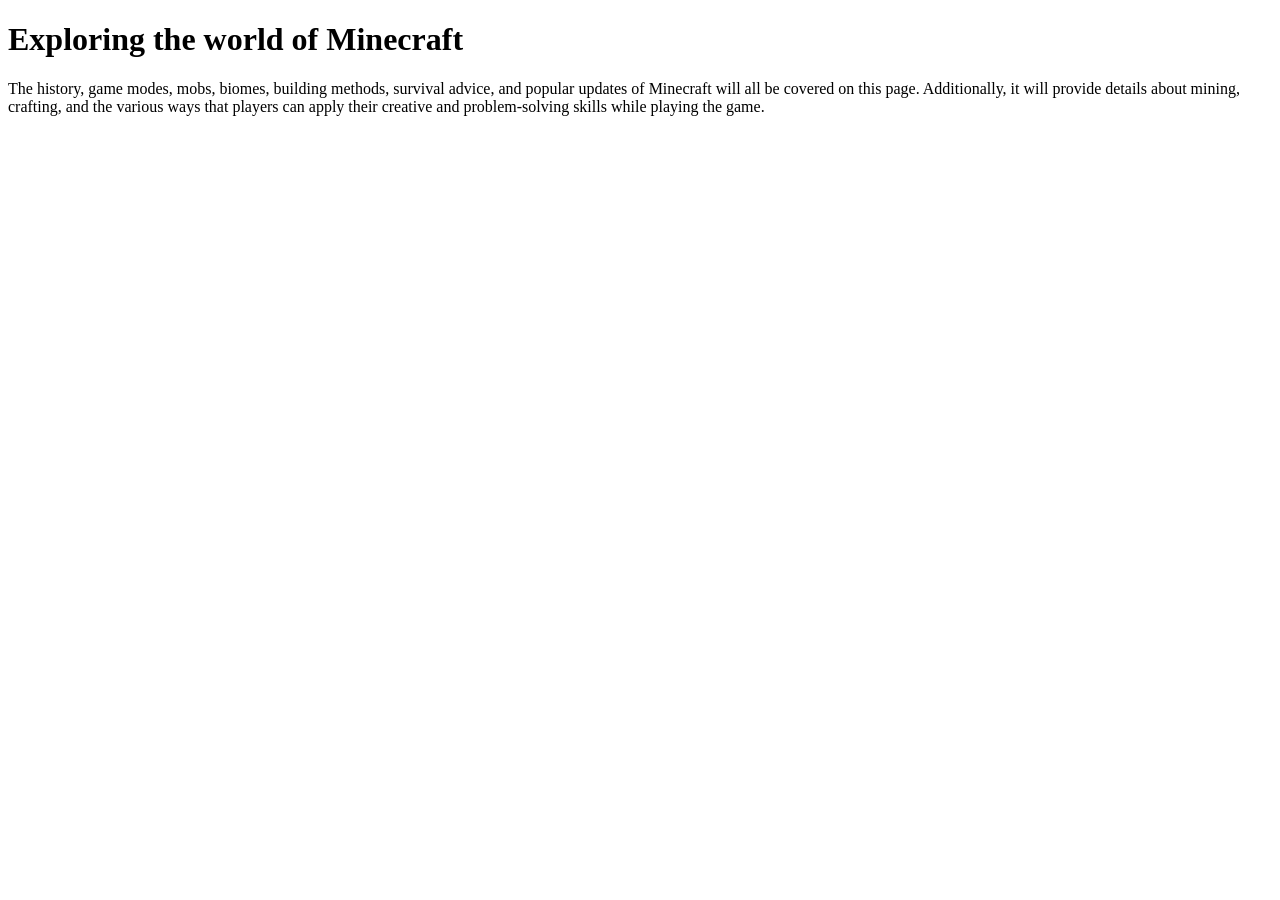
==== index.html @ 4f27bbba "Add files via upload Add Homepage" ====
<!DOCTYPE html>
<html lang="en">
<head>
<meta charset="UTF-8">
<title>Exploring the world of Minecraft</title>
</head>
<body>
<!-- Darien Gray 6/1/2026 -->
<h1>Exploring the world of Minecraft</h1>
<p>
The history, game modes, mobs, biomes, building methods, survival advice, and popular updates of Minecraft will all be covered on this page. Additionally, it will provide details about mining, crafting, and the various ways that players can apply their creative and problem-solving skills while playing the game.
</p>
</body>
</html>
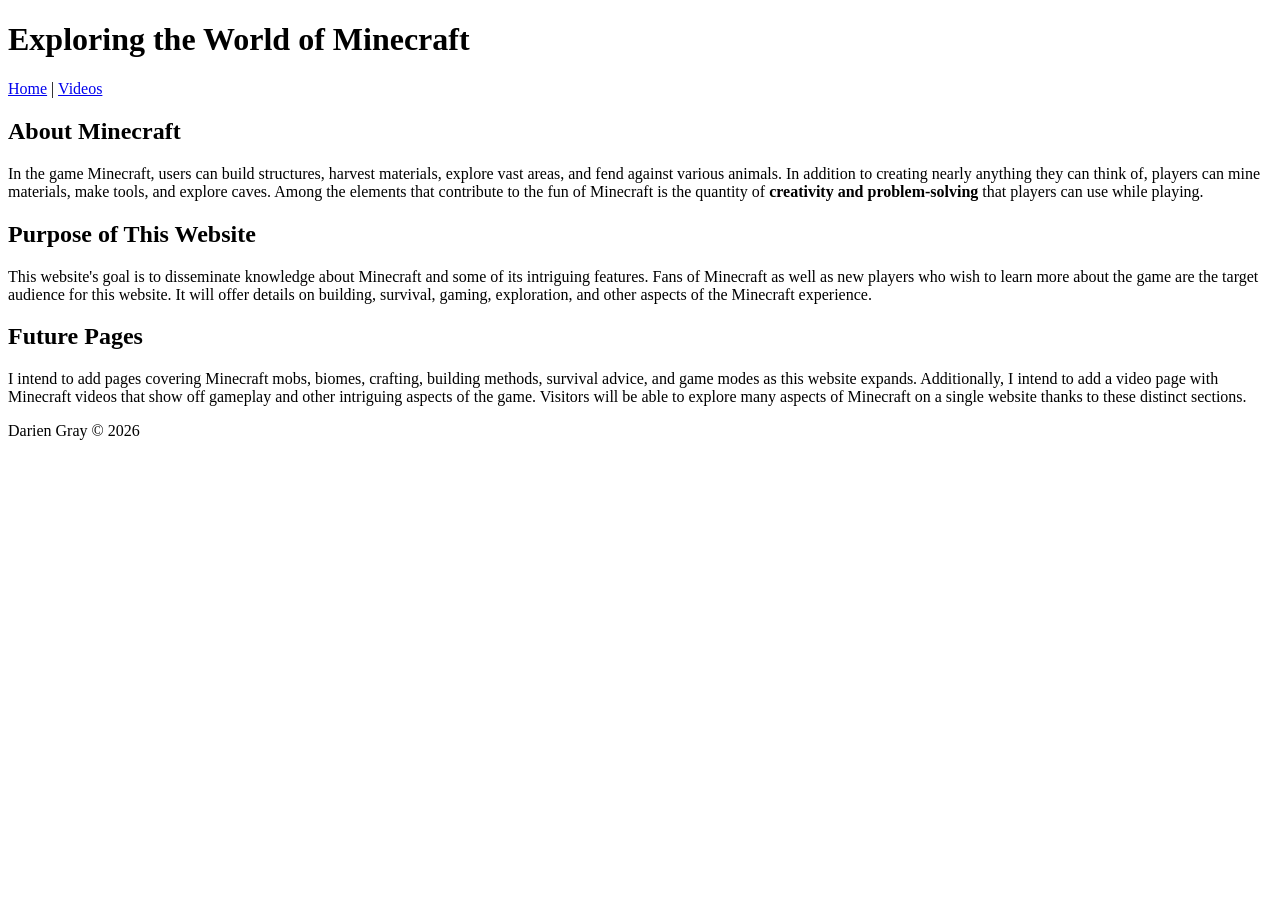
==== commit d61fdf9b: "Add files via upload" ====
--- a/index.html
+++ b/index.html
@@ -1,14 +1,66 @@
 <!DOCTYPE html>
 <html lang="en">
+
 <head>
-<meta charset="UTF-8">
-<title>Exploring the world of Minecraft</title>
+   <meta charset="UTF-8">
+   <title>Exploring the World of Minecraft</title>
 </head>
+
 <body>
-<!-- Darien Gray 6/1/2026 -->
-<h1>Exploring the world of Minecraft</h1>
-<p>
-The history, game modes, mobs, biomes, building methods, survival advice, and popular updates of Minecraft will all be covered on this page. Additionally, it will provide details about mining, crafting, and the various ways that players can apply their creative and problem-solving skills while playing the game.
-</p>
+
+   <!-- Darien Gray, July 20, 2026, Module 2 -->
+
+   <header>
+      <h1>Exploring the World of Minecraft</h1>
+   </header>
+
+   <nav>
+      <a href="index.html">Home</a> |
+      <a href="videos.html">Videos</a>
+   </nav>
+
+   <main>
+
+      <section>
+         <h2>About Minecraft</h2>
+
+         <p>
+          In the game Minecraft, users can build structures, harvest materials, explore vast areas, and fend against various animals. 
+          In addition to creating nearly anything they can think of, players can mine materials, make tools, and explore caves. 
+          Among the elements that contribute to the fun of Minecraft is the quantity of 
+            <strong>creativity and problem-solving</strong> that players can
+            use while playing.
+         </p>
+      </section>
+
+      <section>
+         <h2>Purpose of This Website</h2>
+
+         <p>
+            This website's goal is to disseminate knowledge about Minecraft and some of its intriguing features.
+            Fans of Minecraft as well as new players who wish to learn more about the game are the target audience for this website. 
+            It will offer details on building, survival, gaming, exploration, and other aspects of the Minecraft experience.
+         </p>
+      </section>
+
+      <section>
+         <h2>Future Pages</h2>
+
+         <p>
+            I intend to add pages covering Minecraft mobs, biomes, crafting, building methods, survival advice, and game modes as this website expands. 
+            Additionally, I intend to add a video page with Minecraft videos that show off gameplay and other intriguing aspects of the game. 
+            Visitors will be able to explore many aspects of Minecraft on a single website thanks to these distinct sections.
+         </p>
+      </section>
+
+   </main>
+
+   <footer>
+      <p>
+         Darien Gray &copy; 2026
+      </p>
+   </footer>
+
 </body>
-</html>+
+</html>
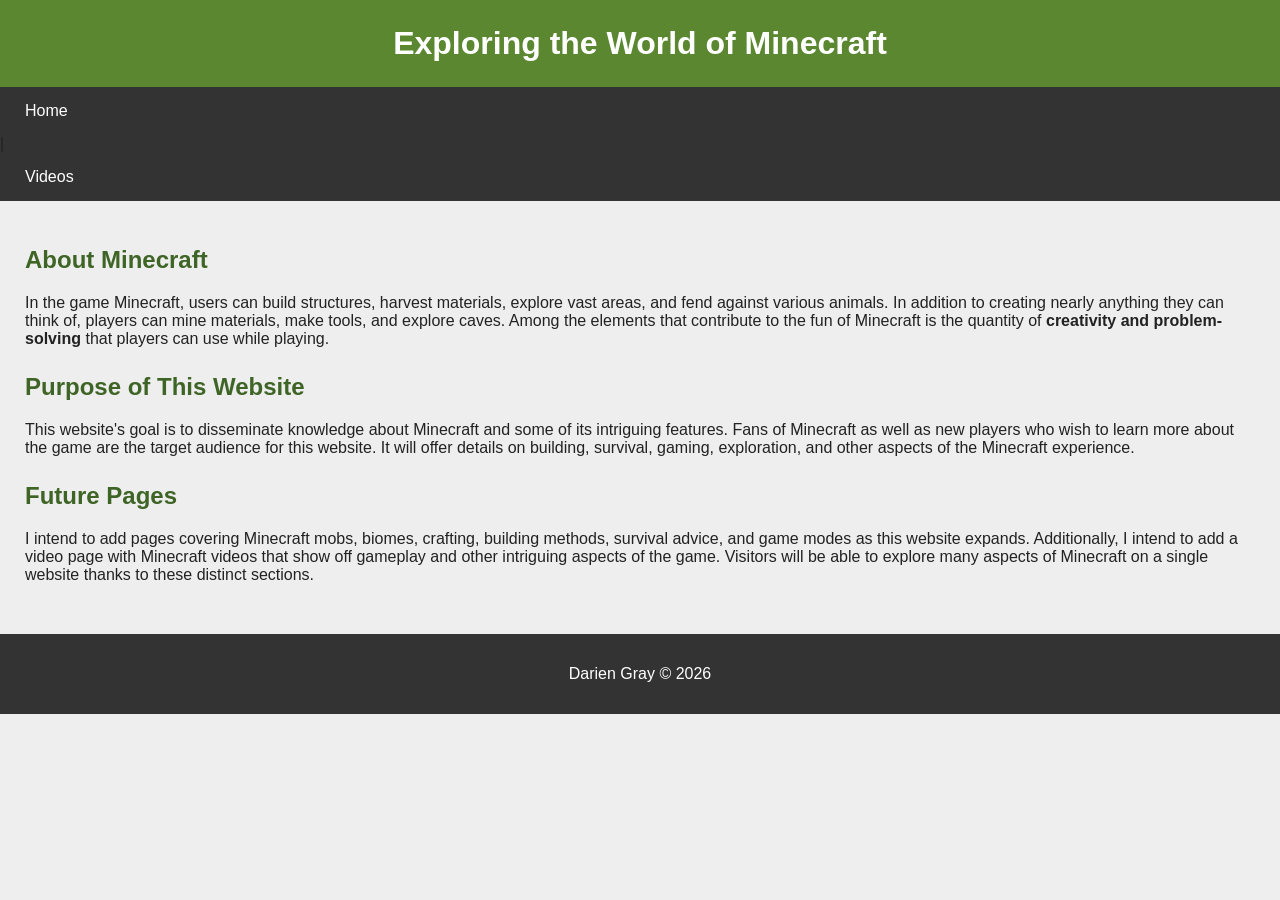
==== commit 660fc50e: "Add stylesheet link to index.html" ====
--- a/index.html
+++ b/index.html
@@ -4,6 +4,7 @@
 <head>
    <meta charset="UTF-8">
    <title>Exploring the World of Minecraft</title>
+   <link rel="stylesheet" href="styles/style.css">
 </head>
 
 <body>
--- a/styles/style.css
+++ b/styles/style.css
@@ -0,0 +1,154 @@
+* {
+   box-sizing: border-box;
+}
+
+body {
+   margin: 0;
+   font-family: Arial, Helvetica, sans-serif;
+   background-color: #eeeeee;
+   color: #222222;
+}
+
+#wrapper {
+   width: 85%;
+   max-width: 1100px;
+   margin: 25px auto;
+   background-color: white;
+}
+
+header {
+   padding: 25px;
+   text-align: center;
+   background-color: #5b8731;
+   color: white;
+}
+
+header h1 {
+   margin: 0;
+}
+
+nav {
+   background-color: #333333;
+}
+
+nav ul {
+   display: flex;
+   justify-content: center;
+   list-style-type: none;
+   margin: 0;
+   padding: 0;
+}
+
+nav li {
+   margin: 0;
+}
+
+nav a {
+   display: block;
+   padding: 15px 25px;
+   color: white;
+   text-decoration: none;
+}
+
+nav a:hover,
+nav a:focus {
+   background-color: #5b8731;
+}
+
+main {
+   padding: 25px;
+}
+
+.layout {
+   display: flex;
+   gap: 25px;
+}
+
+.layout section {
+   flex: 1;
+}
+
+section {
+   margin-bottom: 25px;
+}
+
+h2 {
+   color: #3e6426;
+}
+
+img {
+   max-width: 100%;
+   height: auto;
+   display: block;
+}
+
+iframe {
+   max-width: 100%;
+}
+
+footer {
+   padding: 15px;
+   text-align: center;
+   background-color: #333333;
+   color: white;
+}
+
+
+/* Module 10 Responsive Styles */
+
+@media only screen and (max-width: 900px) {
+
+   #wrapper {
+      width: 95%;
+      margin: 15px auto;
+   }
+
+   .layout {
+      flex-direction: column;
+   }
+
+   main {
+      padding: 20px;
+   }
+
+}
+
+
+@media only screen and (max-width: 600px) {
+
+   #wrapper {
+      width: 100%;
+      margin: 0;
+   }
+
+   header {
+      padding: 15px;
+   }
+
+   header h1 {
+      font-size: 1.7rem;
+   }
+
+   nav ul {
+      flex-direction: column;
+   }
+
+   nav a {
+      text-align: center;
+      padding: 12px;
+   }
+
+   main {
+      padding: 12px;
+   }
+
+   .layout {
+      flex-direction: column;
+      gap: 12px;
+   }
+
+   iframe {
+      width: 100%;
+   }
+
+}
